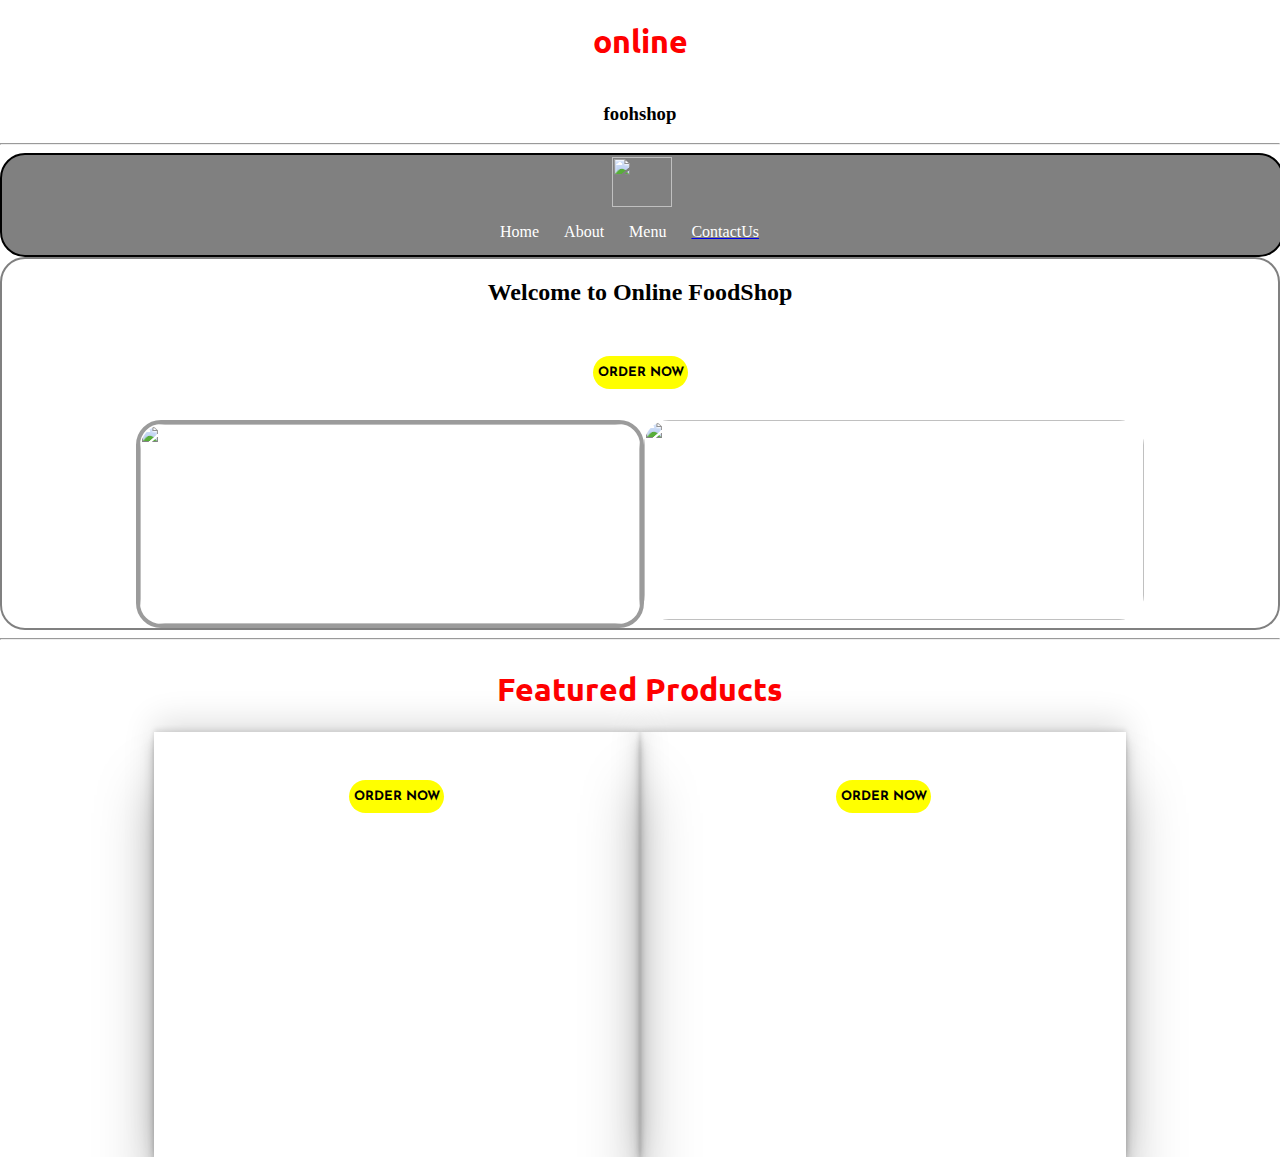
==== index.html @ e2c117ad "ka" ====
<!DOCTYPE html>
<html lang="en">
  <head>
    <meta charset="UTF-8" />
    <meta name="viewport" content="width=device-width, initial-scale=1.0" />
    <title>project html css media aquary</title>
    <link rel="stylesheet" href="style.css" />
    <link rel="preconnect" href="https://fonts.googleapis.com" />
    <link rel="preconnect" href="https://fonts.gstatic.com" crossorigin />
    <link
      href="https://fonts.googleapis.com/css2?family=Raleway:wght@100&family=Roboto:wght@100&family=Ubuntu:wght@700&display=swap"
      rel="stylesheet"
    />
    <link rel="preconnect" href="https://fonts.googleapis.com" />
    <link rel="preconnect" href="https://fonts.gstatic.com" crossorigin />
    <link
      href="https://fonts.googleapis.com/css2?family=Josefin+Sans&display=swap"
      rel="stylesheet"
    />
  </head>
  <body>
    <div class="main">
      <div class="hading">
        <h1>online</h1>
      </div>
      <center><h3>foohshop</h3></center>
      <hr />

      <div class="restorant">
        <div class="img">
          <div class="rimg">
            <img
              src="https://images.unsplash.com/photo-1552566626-52f8b828add9?q=80&w=1000&auto=format&fit=crop&ixlib=rb-4.0.3&ixid=M3wxMjA3fDB8MHxzZWFyY2h8N3x8cmVzdGF1cmFudHxlbnwwfHwwfHx8MA%3D%3D"
              alt=""
              width="100%"
              height="100%"
            />
          </div>
        </div>

        <div class="nav">
          <div class="p"><p>Home</p></div>
          <div class="p"><p>About</p></div>
          <div class="p"><p>Menu</p></div>
          <a href="contect.html"><div class="p"><p>ContactUs</p></div></a>
        </div>
      </div>
      <div class="MAINPAGE">
        <div class="mainpage">
          <h2>Welcome to Online FoodShop</h2>
        </div>
        <div class="Mainpage">
          <h6>ORDER NOW</h6>
        </div>
        <div class="ii">
          <div class="imgs">
            <img
              class="i"
              src="https://as2.ftcdn.net/v2/jpg/01/94/11/43/1000_F_194114311_Zy7DZKWsGdOchWkBRNwNJ6AkDD7xAmya.jpg"
              alt=""
              width="100%"
              height="100%"
            />

           
          </div>
          <div class="Imgs">
            <img
              class="i"
              src="https://motionarray.imgix.net/preview-263392-6vnQJDuktG-high_0014.jpg?w=660&q=60&fit=max&auto=format"
              alt=""
              width="100%"
              height="100%"
            />
            
          </div>
        </div>
      </div>
      <hr>
      <div class="hading">
      <h1>Featured Products</h1>
        </div>

        <div class="odder">
            <div class="cantenars"><img src="https://b.zmtcdn.com/data/reviews_photos/385/880958646425ec1ce3c9752b74461385_1625331302.jpg?fit=around%7C200%3A200&crop=200%3A200%3B%2A%2C%2A" alt="" width="100%" height="100%"><div class="Mainpage">
                <h6>ORDER NOW</h6>
              </div></div>
            <div class="cantenar"><img src="https://img.freepik.com/free-photo/top-view-table-full-delicious-food-composition_23-2149141353.jpg" alt="" width="100%"><div class="Mainpage">
                <h6>ORDER NOW</h6>
              </div></div>
            <div class="cantenar"><img src="https://b.zmtcdn.com/data/pictures/2/20073362/11bddbee745cc971f25231a0c3883868_o2_featured_v2.jpg?fit=around|750:500&crop=750:500;*,*" alt="" width="100%"><div class="Mainpage">
                <h6>ORDER NOW</h6>
              </div></div>
        </div>
    </div>
  </body>
</html>
---- style.css ----
body{
    margin: 0px;
}

.hading{
    color: red;
    font-family: 'Raleway', sans-serif;
    font-family: 'Roboto', sans-serif;
    font-family: 'Ubuntu', sans-serif;
    display: flex;
    justify-content: center;
    align-items: center;
    margin-bottom: 0%;
}

.restorant{
    border: 2px solid black;
    background:gray;
    border-radius:  25px;
    width: 100%;
    height: 100px;
  
    
}
.img{
    display: flex;
    justify-content: center;
}
.rimg{
    width: 60px;
    margin-top: 2px;
    height: 50px;
}

.nav{
    display: flex;
    justify-content: center;
    
}
.p{
    margin-right: 25px;
    color: white;

}
p{
    border: none;
}

.p:hover{
   border-radius: 25px;
    background: red;
}

.mainpage{
    display: flex;
    justify-content: center;
}
.MAINPAGE{
    border: 2px solid gray;
    border-radius:25px ;
}

.Mainpage{
    display: flex;
    justify-content: center;
}
h6{
    background: rgb(255, 255, 0);
    width: 90px;
    padding-bottom: 10px;
    padding-top: 10px;
    padding-left:5px ;
    font-size: small;
    border-radius: 25px;
    font-family: 'Josefin Sans', sans-serif;
}

h6:hover{
    background: red;
    border-radius: 25px;
}
.ii{
    display: flex;
    justify-content: center;
}
.imgs{
    border: 4px solid rgb(155, 155, 155);
    border-radius:25px ;
    width: 500px;
    height: 200px;
   
}
.i{
    border-radius: 25px;
}

.Imgs{
    
    margin-right: 0%;
    border-radius:25px ;
    width: 500px;
    height: 200px;
   
}
.odder{
    display: flex;
    justify-content: center;
    align-items: center;
   
}

.cantenar{
    width: 38%;
    height: 425px;
    box-shadow: rgba(0, 0, 0, 0.25) 0px 54px 55px, rgba(0, 0, 0, 0.12) 0px -12px 30px, rgba(0, 0, 0, 0.12) 0px 4px 6px, rgba(0, 0, 0, 0.17) 0px 12px 13px, rgba(0, 0, 0, 0.09) 0px -3px 5px;
}
.cantenars{
    width: 38%;
    height: 425px;
}

@media screen and  (max-width: 1325px) {
   
    .cantenars{
        width: 38%;
        height: 00px;
        display: none;
       
    }
    .ii{
        display: flex;
        flex-wrap: wrap;
    }
}
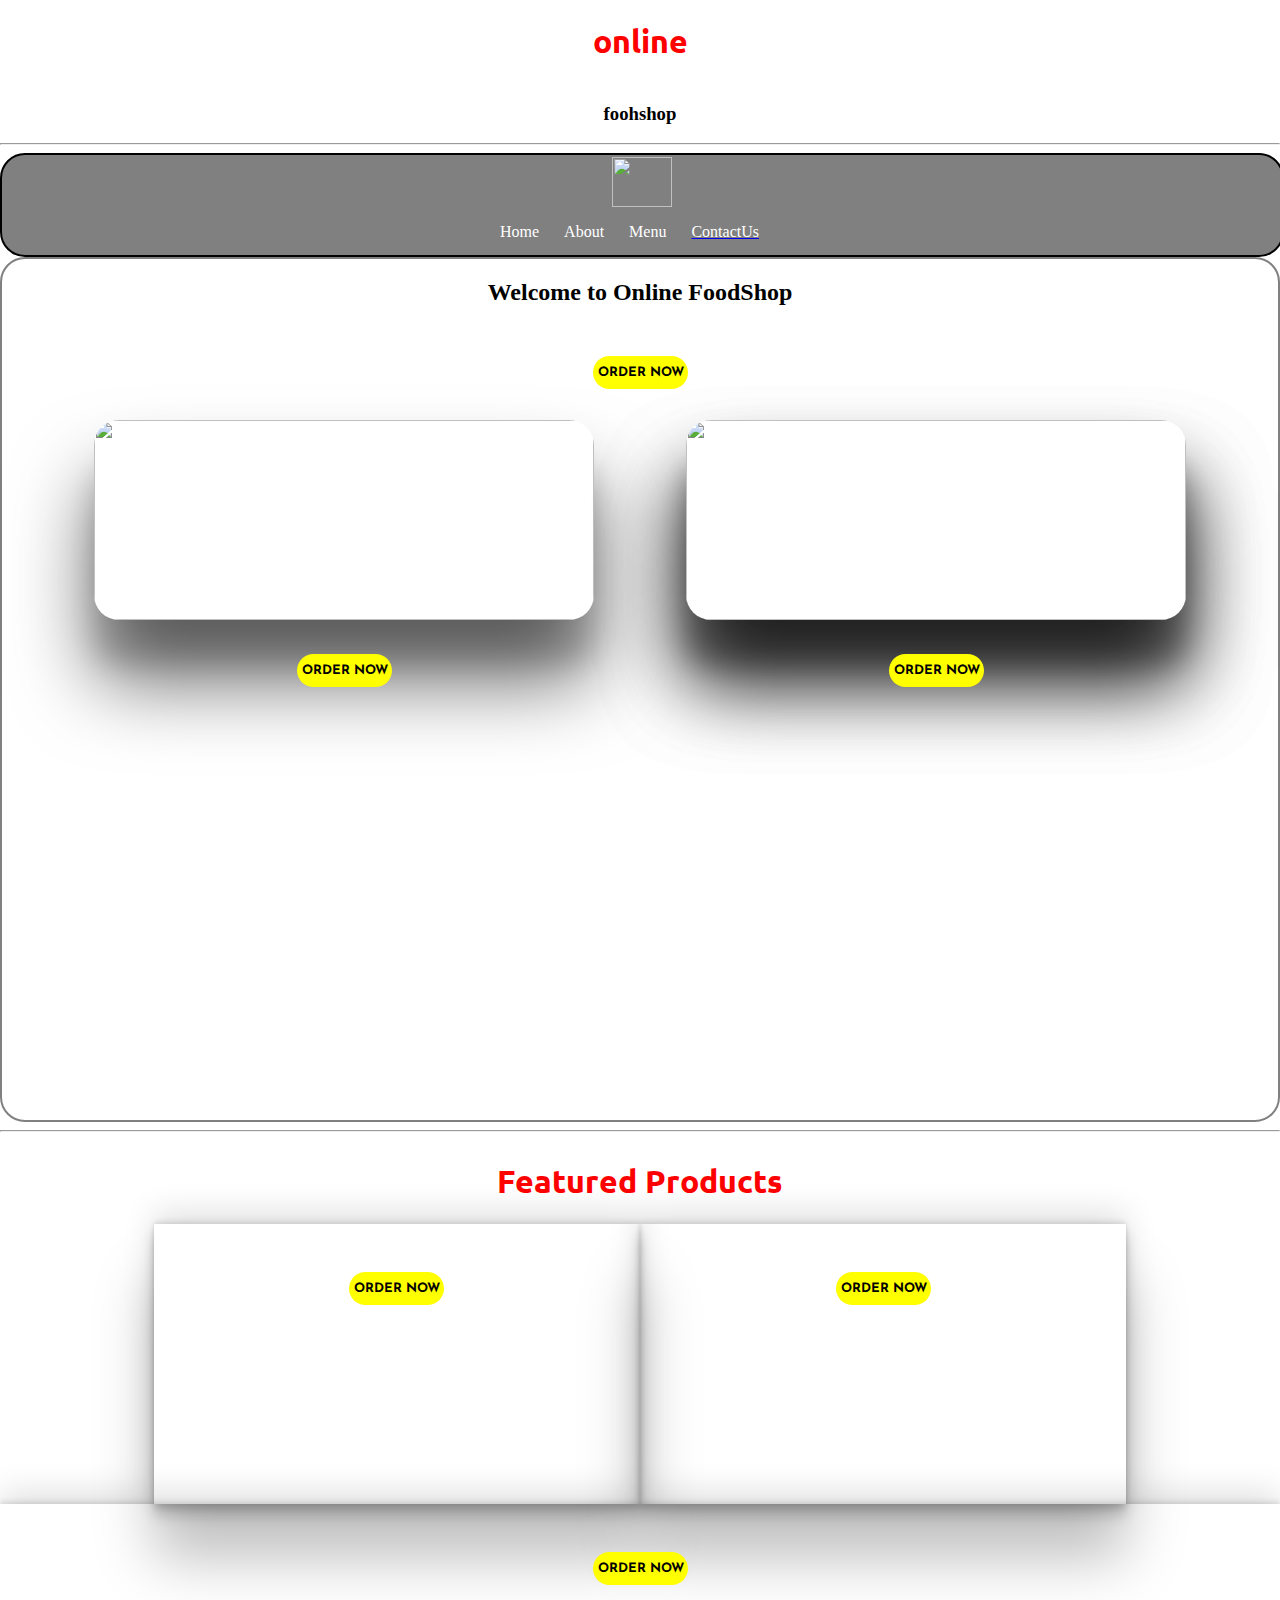
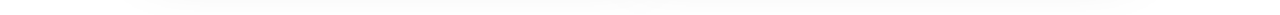
==== commit b70b0339: "kashyap" ====
--- a/index.html
+++ b/index.html
@@ -56,13 +56,15 @@
           <div class="imgs">
             <img
               class="i"
-              src="https://as2.ftcdn.net/v2/jpg/01/94/11/43/1000_F_194114311_Zy7DZKWsGdOchWkBRNwNJ6AkDD7xAmya.jpg"
+              src="https://encrypted-tbn0.gstatic.com/images?q=tbn:ANd9GcS-OVsFtoev-2artfYBMK9AqhoIrNxKAMeqp5IVGv3samSKM_6Xc3VHc_wNM5qkTrvLYZU&usqp=CAU"
               alt=""
               width="100%"
               height="100%"
             />
 
-           
+            <div class="Mainpage">
+              <h6>ORDER NOW</h6>
+            </div>
           </div>
           <div class="Imgs">
             <img
@@ -72,7 +74,9 @@
               width="100%"
               height="100%"
             />
-            
+            <div class="Mainpage">
+              <h6>ORDER NOW</h6>
+            </div>  
           </div>
         </div>
       </div>
@@ -82,13 +86,14 @@
         </div>
 
         <div class="odder">
-            <div class="cantenars"><img src="https://b.zmtcdn.com/data/reviews_photos/385/880958646425ec1ce3c9752b74461385_1625331302.jpg?fit=around%7C200%3A200&crop=200%3A200%3B%2A%2C%2A" alt="" width="100%" height="100%"><div class="Mainpage">
+            <div class="cantenar"><img src="https://encrypted-tbn0.gstatic.com/images?q=tbn:ANd9GcRbc2ssT6diouxZllkrIbEwmrvD2PbKG1etpOUZega6rx6BOKn8JB7uWD-GxTHW8u1IijQ&usqp=CAU" alt="" width="100%" ><div class="Mainpage">
                 <h6>ORDER NOW</h6>
               </div></div>
-            <div class="cantenar"><img src="https://img.freepik.com/free-photo/top-view-table-full-delicious-food-composition_23-2149141353.jpg" alt="" width="100%"><div class="Mainpage">
-                <h6>ORDER NOW</h6>
-              </div></div>
-            <div class="cantenar"><img src="https://b.zmtcdn.com/data/pictures/2/20073362/11bddbee745cc971f25231a0c3883868_o2_featured_v2.jpg?fit=around|750:500&crop=750:500;*,*" alt="" width="100%"><div class="Mainpage">
+            <div class="cantenar"><img src="https://img.freepik.com/free-photo/top-view-table-full-delicious-food-composition_23-2149141353.jpg" alt="" width="100%"><div          class="Mainpage">
+              <h6>ORDER NOW</h6>
+            </div></div>
+            <div class="cantenars"><img src="https://b.zmtcdn.com/data/pictures/2/20073362/11bddbee745cc971f25231a0c3883868_o2_featured_v2.jpg?fit=around|750:500&crop=750:500;*,*" alt="" width="100%">
+              <div          class="Mainpage">
                 <h6>ORDER NOW</h6>
               </div></div>
         </div>
--- a/style.css
+++ b/style.css
@@ -81,26 +81,26 @@
 }
 .ii{
     display: flex;
-    justify-content: center;
+    justify-content:space-evenly;
 }
 .imgs{
-    border: 4px solid rgb(155, 155, 155);
-    border-radius:25px ;
+    border-radius:25px ; 
+    width: auto;
     width: 500px;
     height: 200px;
-   
 }
 .i{
     border-radius: 25px;
-}
+    width: 100%;
+    height: 200px;
+    box-shadow: 0 60px 80px rgba(0,0,0,0.60), 0 45px 26px rgba(0,0,0,0.14);
+   }
 
 .Imgs{
-    
-    margin-right: 0%;
-    border-radius:25px ;
+    border-radius: 25px;
     width: 500px;
     height: 200px;
-   
+    box-shadow: 0 60px 80px rgba(0,0,0,0.60), 0 45px 26px rgba(0,0,0,0.14);
 }
 .odder{
     display: flex;
@@ -112,23 +112,106 @@
 .cantenar{
     width: 38%;
     height: 425px;
-    box-shadow: rgba(0, 0, 0, 0.25) 0px 54px 55px, rgba(0, 0, 0, 0.12) 0px -12px 30px, rgba(0, 0, 0, 0.12) 0px 4px 6px, rgba(0, 0, 0, 0.17) 0px 12px 13px, rgba(0, 0, 0, 0.09) 0px -3px 5px;
+    box-shadow: rgba(0, 0, 0, 0.25) 0px 54px 55px, rgba(0, 0, 0, 0.12) 0px -12px 30px, rgba(0, 0, 0, 0.12) 0px 4px 6px, rgba(0,
+    0, 0, 0.17) 0px 12px 13px, rgba(0, 0, 0, 0.09) 0px -3px 5px;
+    flex-wrap: nowrap;
 }
 .cantenars{
     width: 38%;
     height: 425px;
-}
+    box-shadow: rgba(0, 0, 0, 0.25) 0px 54px 55px, rgba(0, 0, 0, 0.12) 0px -12px 30px, rgba(0, 0, 0, 0.12) 0px 4px 6px, rgba(0,
+    0, 0, 0.17) 0px 12px 13px, rgba(0, 0, 0, 0.09) 0px -3px 5px;
+    flex-wrap: nowrap;
+}
+
 
 @media screen and  (max-width: 1325px) {
-   
+
+    .odder{
+        display: flex;
+        justify-content: center;
+        align-items: center;
+       flex-wrap: wrap;
+       
+    }
+    .cantenar{
+        height: 280px;
+        width: 38%;
+       
+    }
     .cantenars{
-        width: 38%;
-        height: 00px;
-        display: none;
+        height: auto;
+        width: 100%;
        
     }
     .ii{
         display: flex;
         flex-wrap: wrap;
-    }
-}+        height: 700px;
+    }
+}
+
+@media screen and  (max-width: 425px) {
+
+    .odder{
+        display: flex;
+        justify-content: center;
+        justify-content: space-around;
+        align-items: center;
+       flex-wrap: wrap;
+       
+    }
+    .cantenar{
+        height: 280px;
+        width: 100%;
+       margin-bottom: 100px;
+    }
+    .cantenars{
+        height: auto;
+        width: 100%;
+       
+    }
+    .ii{
+        display: flex;
+        flex-wrap: wrap;
+        height: 700px
+        }
+
+     
+}
+
+@media screen and  (max-width: 337px) {
+
+    .odder{
+        display: flex;
+        justify-content: center;
+        justify-content: space-around;
+        align-items: center;
+       flex-wrap: wrap;
+       
+    }
+    .cantenar{
+        height: 280px;
+        width: 100%;
+       margin-bottom: 100px;
+    }
+    .cantenars{
+        height: auto;
+        width: 100%;
+       
+    }
+    .ii{
+        display: flex;
+        flex-wrap: wrap;
+        height: 700px
+        }
+
+        .imgs{
+            border-radius:25px ; 
+            width: auto;
+            width: 500px;
+            height: 200px;
+        }
+        
+}
+
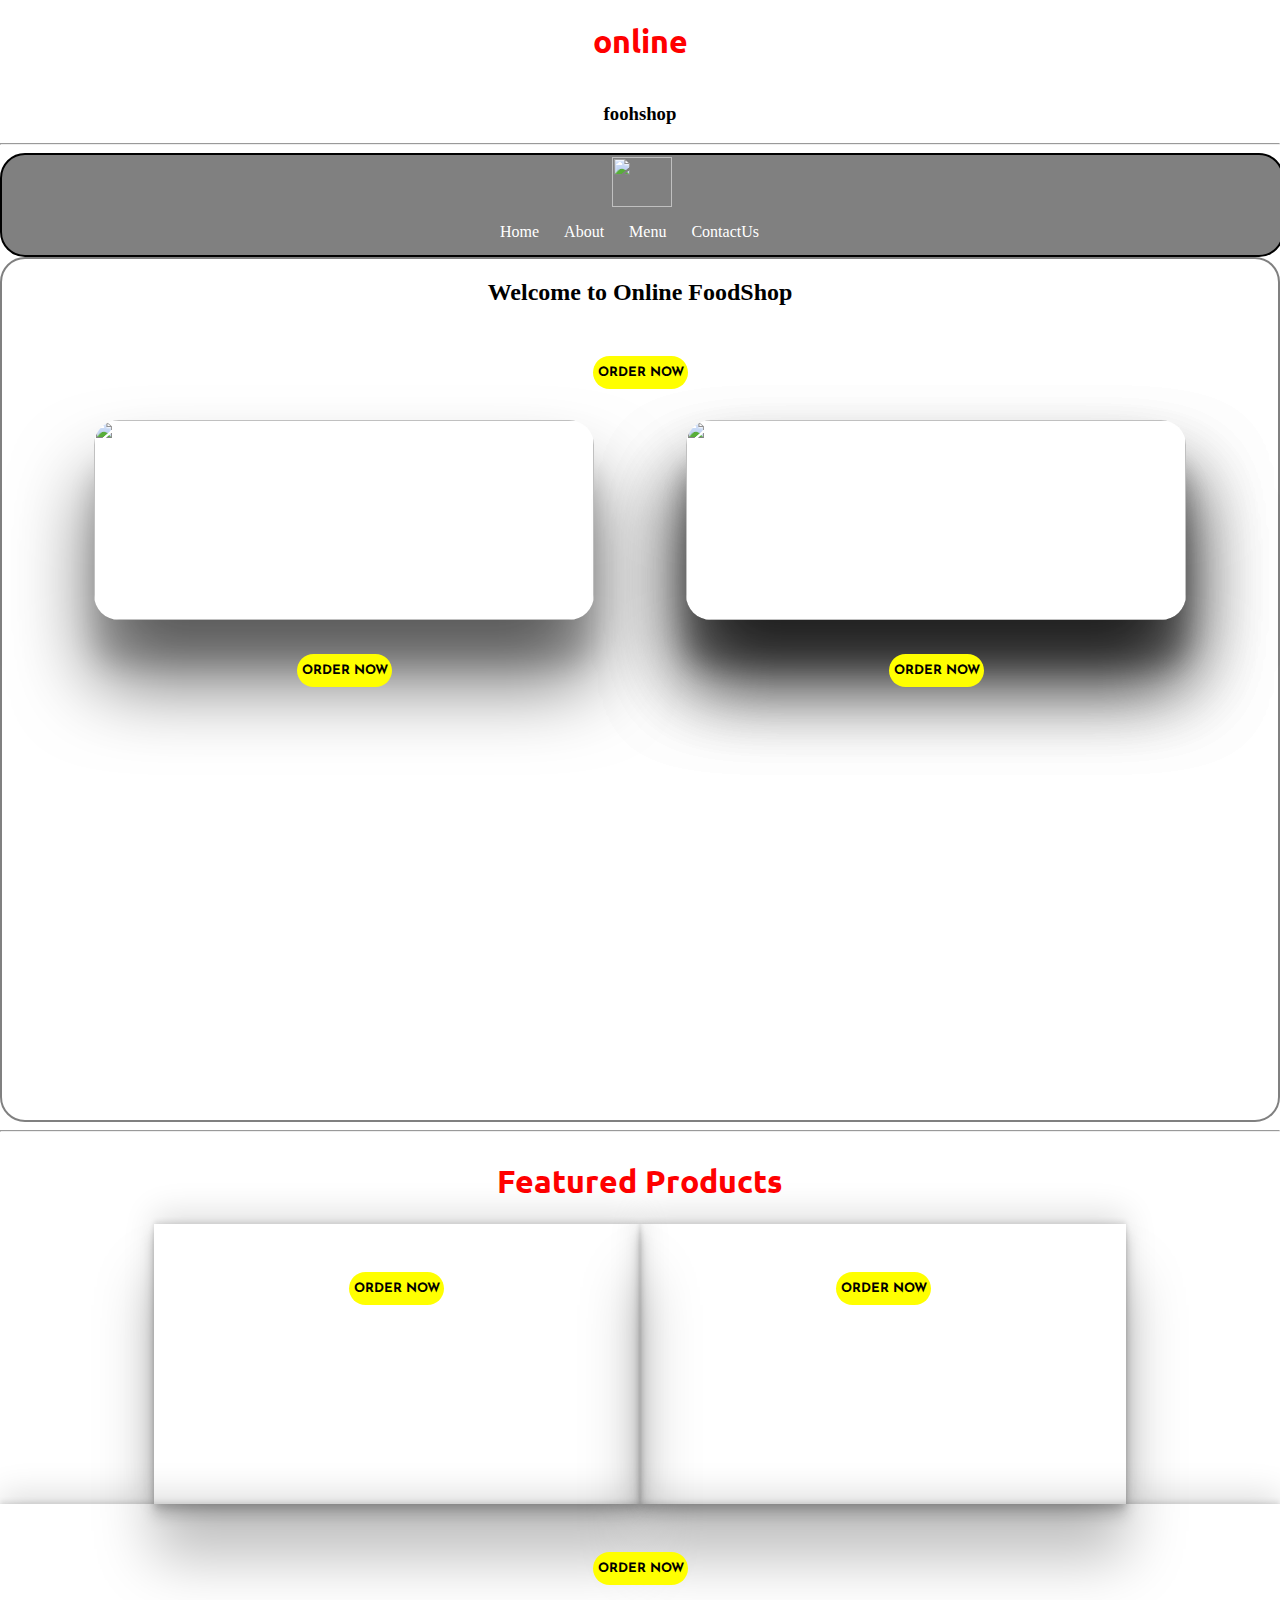
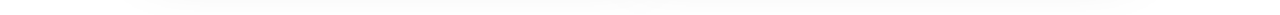
==== commit 46fb5fae: "food website" ====
--- a/index.html
+++ b/index.html
@@ -39,9 +39,9 @@
         </div>
 
         <div class="nav">
-          <div class="p"><p>Home</p></div>
-          <div class="p"><p>About</p></div>
-          <div class="p"><p>Menu</p></div>
+         <a href="#"> <div class="p"><p>Home</p></div></a>
+         <a href="#"> <div class="p"><p>About</p></div></a>
+         <a href="#"> <div class="p"><p>Menu</p></div></a>
           <a href="contect.html"><div class="p"><p>ContactUs</p></div></a>
         </div>
       </div>
@@ -89,11 +89,11 @@
             <div class="cantenar"><img src="https://encrypted-tbn0.gstatic.com/images?q=tbn:ANd9GcRbc2ssT6diouxZllkrIbEwmrvD2PbKG1etpOUZega6rx6BOKn8JB7uWD-GxTHW8u1IijQ&usqp=CAU" alt="" width="100%" ><div class="Mainpage">
                 <h6>ORDER NOW</h6>
               </div></div>
-            <div class="cantenar"><img src="https://img.freepik.com/free-photo/top-view-table-full-delicious-food-composition_23-2149141353.jpg" alt="" width="100%"><div          class="Mainpage">
+            <div class="cantenar"><img src="https://img.freepik.com/free-photo/top-view-table-full-delicious-food-composition_23-2149141353.jpg" alt="" width="100%"><div           class="Mainpage">
               <h6>ORDER NOW</h6>
             </div></div>
             <div class="cantenars"><img src="https://b.zmtcdn.com/data/pictures/2/20073362/11bddbee745cc971f25231a0c3883868_o2_featured_v2.jpg?fit=around|750:500&crop=750:500;*,*" alt="" width="100%">
-              <div          class="Mainpage">
+              <div class="Mainpage">
                 <h6>ORDER NOW</h6>
               </div></div>
         </div>
--- a/style.css
+++ b/style.css
@@ -1,217 +1,204 @@
-body{
-    margin: 0px;
-}
-
-.hading{
-    color: red;
-    font-family: 'Raleway', sans-serif;
-    font-family: 'Roboto', sans-serif;
-    font-family: 'Ubuntu', sans-serif;
+body {
+  margin: 0px;
+}
+
+.hading {
+  color: red;
+  font-family: "Raleway", sans-serif;
+  font-family: "Roboto", sans-serif;
+  font-family: "Ubuntu", sans-serif;
+  display: flex;
+  justify-content: center;
+  align-items: center;
+  margin-bottom: 0%;
+}
+
+.restorant {
+  border: 2px solid black;
+  background: gray;
+  border-radius: 25px;
+  width: 100%;
+  height: 100px;
+}
+.img {
+  display: flex;
+  justify-content: center;
+}
+.rimg {
+  width: 60px;
+  margin-top: 2px;
+  height: 50px;
+}
+
+.nav {
+  display: flex;
+  justify-content: center;
+}
+.p {
+  margin-right: 25px;
+  color: white;
+}
+p {
+  border: none;
+}
+
+.p:hover {
+  border-radius: 25px;
+  background: red;
+}
+
+.mainpage {
+  display: flex;
+  justify-content: center;
+}
+.MAINPAGE {
+  border: 2px solid gray;
+  border-radius: 25px;
+}
+
+.Mainpage {
+  display: flex;
+  justify-content: center;
+}
+h6 {
+  background: rgb(255, 255, 0);
+  width: 90px;
+  padding-bottom: 10px;
+  padding-top: 10px;
+  padding-left: 5px;
+  font-size: small;
+  border-radius: 25px;
+  font-family: "Josefin Sans", sans-serif;
+}
+
+a{
+    text-decoration:none;
+}
+
+h6:hover {
+  background: red;
+  border-radius: 25px;
+}
+.ii {
+  display: flex;
+  justify-content: space-evenly;
+}
+.imgs {
+  border-radius: 25px;
+  width: auto;
+  width: 500px;
+  height: 200px;
+}
+.i {
+  border-radius: 25px;
+  width: 100%;
+  height: 200px;
+  box-shadow: 0 60px 80px rgba(0, 0, 0, 0.6), 0 45px 26px rgba(0, 0, 0, 0.14);
+}
+
+
+.Imgs {
+  border-radius: 25px;
+  width: 500px;
+  height: 200px;
+  box-shadow: 0 60px 80px rgba(0, 0, 0, 0.6), 0 45px 26px rgba(0, 0, 0, 0.14);
+}
+.odder {
+  display: flex;
+  justify-content: center;
+  align-items: center;
+}
+
+.cantenar {
+  width: 38%;
+  height: 425px;
+  box-shadow: rgba(0, 0, 0, 0.25) 0px 54px 55px,
+    rgba(0, 0, 0, 0.12) 0px -12px 30px, rgba(0, 0, 0, 0.12) 0px 4px 6px,
+    rgba(0, 0, 0, 0.17) 0px 12px 13px, rgba(0, 0, 0, 0.09) 0px -3px 5px;
+  flex-wrap: nowrap;
+}
+.cantenars {
+  width: 38%;
+  height: 425px;
+  box-shadow: rgba(0, 0, 0, 0.25) 0px 54px 55px,
+    rgba(0, 0, 0, 0.12) 0px -12px 30px, rgba(0, 0, 0, 0.12) 0px 4px 6px,
+    rgba(0, 0, 0, 0.17) 0px 12px 13px, rgba(0, 0, 0, 0.09) 0px -3px 5px;
+  flex-wrap: nowrap;
+}
+
+@media screen and (max-width: 1325px) {
+  .odder {
     display: flex;
     justify-content: center;
     align-items: center;
-    margin-bottom: 0%;
-}
-
-.restorant{
-    border: 2px solid black;
-    background:gray;
-    border-radius:  25px;
-    width: 100%;
-    height: 100px;
-  
-    
-}
-.img{
+    flex-wrap: wrap;
+  }
+  .cantenar {
+    height: 280px;
+    width: 38%;
+  }
+  .cantenars {
+    height: auto;
+    width: 100%;
+  }
+  .ii {
+    display: flex;
+    flex-wrap: wrap;
+    height: 700px;
+  }
+}
+
+@media screen and (max-width: 425px) {
+  .odder {
     display: flex;
     justify-content: center;
-}
-.rimg{
-    width: 60px;
-    margin-top: 2px;
-    height: 50px;
-}
-
-.nav{
+    justify-content: space-around;
+    align-items: center;
+    flex-wrap: wrap;
+  }
+  .cantenar {
+    height: 280px;
+    width: 100%;
+    margin-bottom: 100px;
+  }
+  .cantenars {
+    height: auto;
+    width: 100%;
+  }
+  .ii {
+    display: flex;
+    flex-wrap: wrap;
+    height: 700px;
+  }
+}
+
+@media screen and (max-width: 337px) {
+  .odder {
     display: flex;
     justify-content: center;
-    
-}
-.p{
-    margin-right: 25px;
-    color: white;
-
-}
-p{
-    border: none;
-}
-
-.p:hover{
-   border-radius: 25px;
-    background: red;
-}
-
-.mainpage{
-    display: flex;
-    justify-content: center;
-}
-.MAINPAGE{
-    border: 2px solid gray;
-    border-radius:25px ;
-}
-
-.Mainpage{
-    display: flex;
-    justify-content: center;
-}
-h6{
-    background: rgb(255, 255, 0);
-    width: 90px;
-    padding-bottom: 10px;
-    padding-top: 10px;
-    padding-left:5px ;
-    font-size: small;
+    justify-content: space-around;
+    align-items: center;
+    flex-wrap: wrap;
+  }
+  .cantenar {
+    height: 280px;
+    width: 100%;
+    margin-bottom: 100px;
+  }
+  .cantenars {
+    height: auto;
+    width: 100%;
+  }
+  .ii {
+    display: flex;
+    flex-wrap: wrap;
+    height: 700px;
+  }
+
+  .imgs {
     border-radius: 25px;
-    font-family: 'Josefin Sans', sans-serif;
-}
-
-h6:hover{
-    background: red;
-    border-radius: 25px;
-}
-.ii{
-    display: flex;
-    justify-content:space-evenly;
-}
-.imgs{
-    border-radius:25px ; 
     width: auto;
     width: 500px;
     height: 200px;
-}
-.i{
-    border-radius: 25px;
-    width: 100%;
-    height: 200px;
-    box-shadow: 0 60px 80px rgba(0,0,0,0.60), 0 45px 26px rgba(0,0,0,0.14);
-   }
-
-.Imgs{
-    border-radius: 25px;
-    width: 500px;
-    height: 200px;
-    box-shadow: 0 60px 80px rgba(0,0,0,0.60), 0 45px 26px rgba(0,0,0,0.14);
-}
-.odder{
-    display: flex;
-    justify-content: center;
-    align-items: center;
-   
-}
-
-.cantenar{
-    width: 38%;
-    height: 425px;
-    box-shadow: rgba(0, 0, 0, 0.25) 0px 54px 55px, rgba(0, 0, 0, 0.12) 0px -12px 30px, rgba(0, 0, 0, 0.12) 0px 4px 6px, rgba(0,
-    0, 0, 0.17) 0px 12px 13px, rgba(0, 0, 0, 0.09) 0px -3px 5px;
-    flex-wrap: nowrap;
-}
-.cantenars{
-    width: 38%;
-    height: 425px;
-    box-shadow: rgba(0, 0, 0, 0.25) 0px 54px 55px, rgba(0, 0, 0, 0.12) 0px -12px 30px, rgba(0, 0, 0, 0.12) 0px 4px 6px, rgba(0,
-    0, 0, 0.17) 0px 12px 13px, rgba(0, 0, 0, 0.09) 0px -3px 5px;
-    flex-wrap: nowrap;
-}
-
-
-@media screen and  (max-width: 1325px) {
-
-    .odder{
-        display: flex;
-        justify-content: center;
-        align-items: center;
-       flex-wrap: wrap;
-       
-    }
-    .cantenar{
-        height: 280px;
-        width: 38%;
-       
-    }
-    .cantenars{
-        height: auto;
-        width: 100%;
-       
-    }
-    .ii{
-        display: flex;
-        flex-wrap: wrap;
-        height: 700px;
-    }
-}
-
-@media screen and  (max-width: 425px) {
-
-    .odder{
-        display: flex;
-        justify-content: center;
-        justify-content: space-around;
-        align-items: center;
-       flex-wrap: wrap;
-       
-    }
-    .cantenar{
-        height: 280px;
-        width: 100%;
-       margin-bottom: 100px;
-    }
-    .cantenars{
-        height: auto;
-        width: 100%;
-       
-    }
-    .ii{
-        display: flex;
-        flex-wrap: wrap;
-        height: 700px
-        }
-
-     
-}
-
-@media screen and  (max-width: 337px) {
-
-    .odder{
-        display: flex;
-        justify-content: center;
-        justify-content: space-around;
-        align-items: center;
-       flex-wrap: wrap;
-       
-    }
-    .cantenar{
-        height: 280px;
-        width: 100%;
-       margin-bottom: 100px;
-    }
-    .cantenars{
-        height: auto;
-        width: 100%;
-       
-    }
-    .ii{
-        display: flex;
-        flex-wrap: wrap;
-        height: 700px
-        }
-
-        .imgs{
-            border-radius:25px ; 
-            width: auto;
-            width: 500px;
-            height: 200px;
-        }
-        
-}
-
+  }
+}
